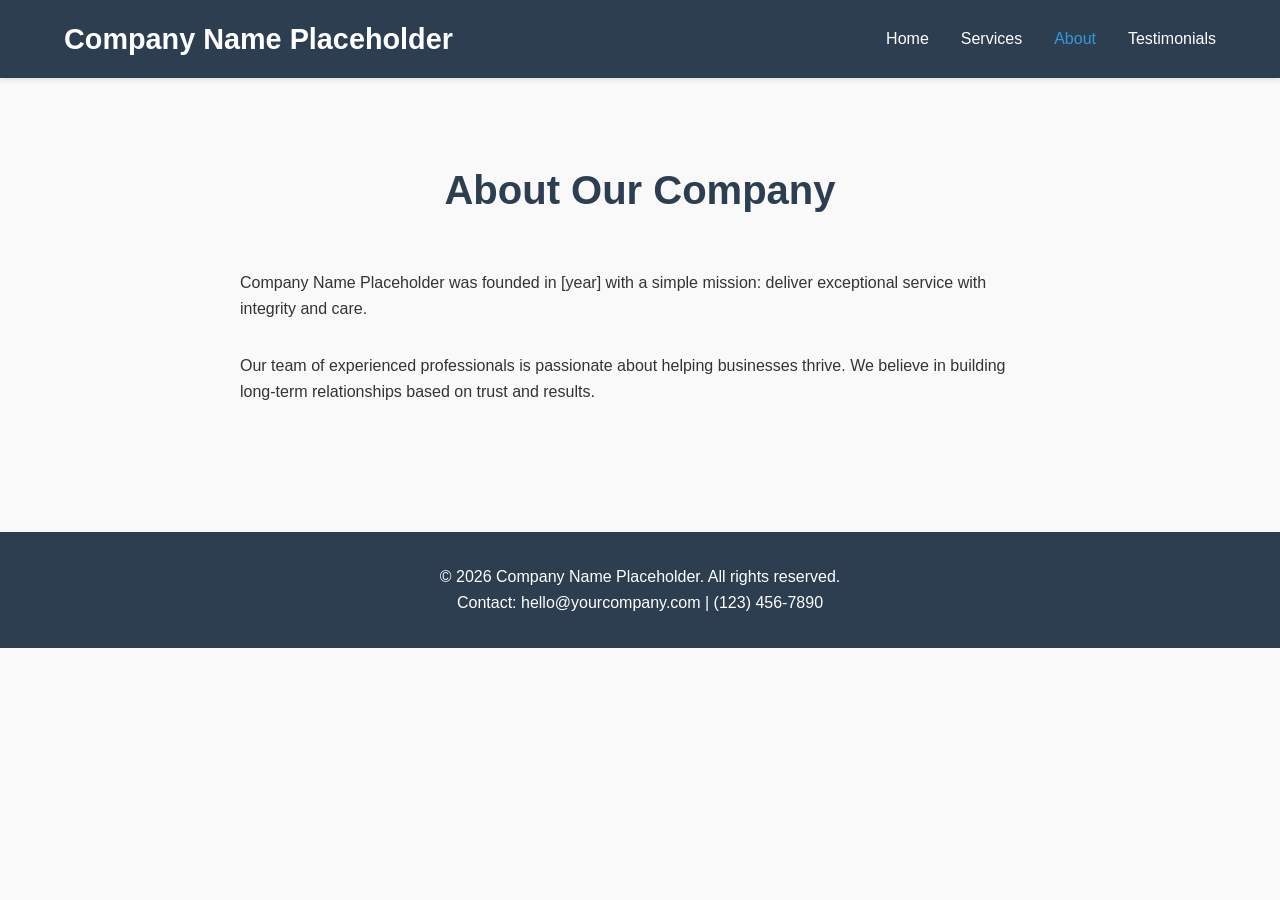
==== about.html @ 882892e3 "initial commit" ====
<!DOCTYPE html>
<html lang="en">
<head>
  <meta charset="UTF-8" />
  <meta name="viewport" content="width=device-width, initial-scale=1.0"/>
  <title>About Us - Company Name Placeholder</title>
  <link rel="stylesheet" href="css/style.css"/>
</head>
<body>

  <header>
    <nav>
      <div class="logo">Company Name Placeholder</div>
      <button class="menu-toggle">&#9776;</button>
      <ul class="nav-links">
        <li><a href="index.html">Home</a></li>
        <li><a href="services.html">Services</a></li>
        <li><a href="about.html" class="active">About</a></li>
        <li><a href="testimonials.html">Testimonials</a></li>
      </ul>
    </nav>
  </header>

  <section>
    <h2>About Our Company</h2>
    <p style="max-width:800px; margin:0 auto 2rem;">
      Company Name Placeholder was founded in [year] with a simple mission: deliver exceptional service with integrity and care.
    </p>
    <p style="max-width:800px; margin:0 auto;">
      Our team of experienced professionals is passionate about helping businesses thrive. We believe in building long-term relationships based on trust and results.
    </p>
  </section>

  <footer>
    <p>&copy; 2026 Company Name Placeholder. All rights reserved.</p>
    <p>Contact: hello@yourcompany.com | (123) 456-7890</p>
  </footer>

  <script src="js/script.js"></script>
</body>
</html>
---- css/style.css ----
/* Reset and base styles */
* {
  margin: 0;
  padding: 0;
  box-sizing: border-box;
}

body {
  font-family: 'Segoe UI', Tahoma, Geneva, Verdana, sans-serif;
  line-height: 1.6;
  color: #333;
  background-color: #f9f9f9;
}

/* Header & Navigation */
header {
  background-color: #2c3e50;
  color: white;
  padding: 1rem 0;
  position: sticky;
  top: 0;
  z-index: 100;
  box-shadow: 0 2px 5px rgba(0,0,0,0.1);
}

nav {
  display: flex;
  justify-content: space-between;
  align-items: center;
  max-width: 1200px;
  margin: 0 auto;
  padding: 0 1.5rem;
}

.logo {
  font-size: 1.8rem;
  font-weight: bold;
}

.nav-links {
  list-style: none;
  display: flex;
  gap: 2rem;
}

.nav-links li a {
  color: white;
  text-decoration: none;
  font-weight: 500;
  transition: color 0.3s;
}

.nav-links li a:hover,
.nav-links li a.active {
  color: #3498db;
}

/* Mobile menu */
.menu-toggle {
  display: none;
  font-size: 1.8rem;
  background: none;
  border: none;
  color: white;
  cursor: pointer;
}

/* Hero / Banner */
.hero {
  background-color: #3498db;
  color: white;
  text-align: center;
  padding: 8rem 1.5rem 6rem;
}

.hero h1 {
  font-size: 3rem;
  margin-bottom: 1rem;
}

.hero p {
  font-size: 1.3rem;
  max-width: 700px;
  margin: 0 auto 2rem;
}

.btn {
  display: inline-block;
  background-color: white;
  color: #3498db;
  padding: 0.9rem 2rem;
  text-decoration: none;
  border-radius: 5px;
  font-weight: bold;
  transition: all 0.3s;
}

.btn:hover {
  background-color: #ecf0f1;
  transform: translateY(-2px);
}

/* Sections */
section {
  padding: 5rem 1.5rem;
  max-width: 1200px;
  margin: 0 auto;
}

h2 {
  text-align: center;
  font-size: 2.5rem;
  margin-bottom: 3rem;
  color: #2c3e50;
}

/* Services grid */
.services-grid {
  display: grid;
  grid-template-columns: repeat(auto-fit, minmax(280px, 1fr));
  gap: 2rem;
}

.card {
  background: white;
  padding: 2rem;
  border-radius: 8px;
  box-shadow: 0 4px 10px rgba(0,0,0,0.08);
  text-align: center;
  transition: transform 0.3s;
}

.card:hover {
  transform: translateY(-8px);
}

.card h3 {
  margin: 1rem 0 1rem;
  color: #3498db;
}

/* Testimonials */
.testimonial {
  background: white;
  padding: 2rem;
  border-radius: 8px;
  box-shadow: 0 4px 10px rgba(0,0,0,0.08);
  margin: 2rem auto;
  max-width: 700px;
  font-style: italic;
}

.testimonial p {
  margin-bottom: 1rem;
}

.testimonial cite {
  display: block;
  text-align: right;
  font-style: normal;
  color: #777;
  font-weight: bold;
}

/* Footer */
footer {
  background-color: #2c3e50;
  color: white;
  text-align: center;
  padding: 2rem 1rem;
  margin-top: 3rem;
}

footer a {
  color: #3498db;
  text-decoration: none;
}

/* Responsive */
@media (max-width: 768px) {
  .nav-links {
    display: none;
    flex-direction: column;
    position: absolute;
    top: 100%;
    left: 0;
    right: 0;
    background: #2c3e50;
    padding: 1rem;
  }

  .nav-links.active {
    display: flex;
  }

  .menu-toggle {
    display: block;
  }

  .hero h1 {
    font-size: 2.3rem;
  }

  h2 {
    font-size: 2rem;
  }
}
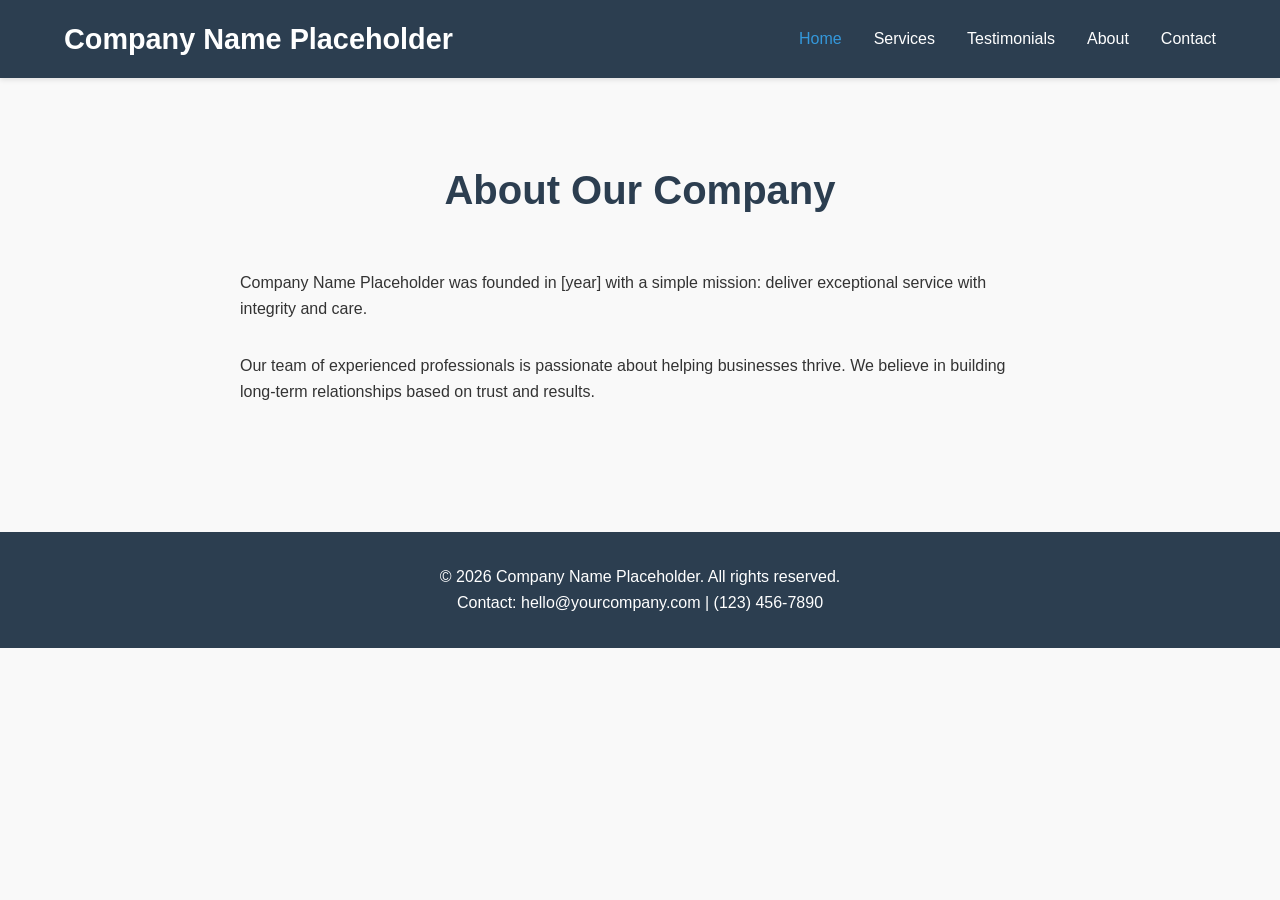
==== commit 64d41881: "added contact page" ====
--- a/about.html
+++ b/about.html
@@ -13,10 +13,11 @@
       <div class="logo">Company Name Placeholder</div>
       <button class="menu-toggle">&#9776;</button>
       <ul class="nav-links">
-        <li><a href="index.html">Home</a></li>
+        <li><a href="index.html" class="active">Home</a></li>
         <li><a href="services.html">Services</a></li>
-        <li><a href="about.html" class="active">About</a></li>
         <li><a href="testimonials.html">Testimonials</a></li>
+        <li><a href="about.html">About</a></li>
+        <li><a href="contact.html">Contact</a></li>
       </ul>
     </nav>
   </header>
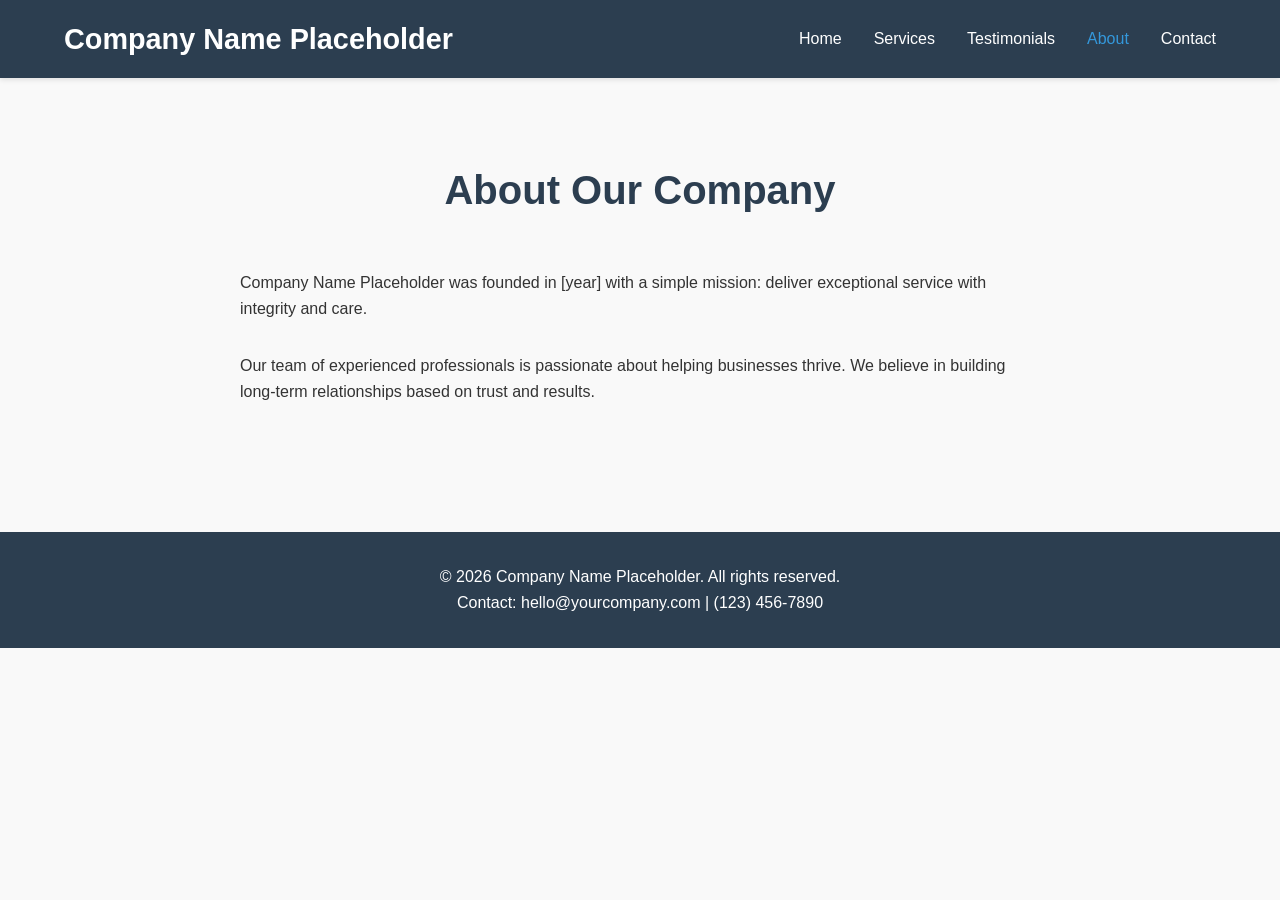
==== commit 62755a18: "fix active css" ====
--- a/about.html
+++ b/about.html
@@ -13,10 +13,10 @@
       <div class="logo">Company Name Placeholder</div>
       <button class="menu-toggle">&#9776;</button>
       <ul class="nav-links">
-        <li><a href="index.html" class="active">Home</a></li>
+        <li><a href="index.html" >Home</a></li>
         <li><a href="services.html">Services</a></li>
         <li><a href="testimonials.html">Testimonials</a></li>
-        <li><a href="about.html">About</a></li>
+        <li><a href="about.html" class="active">About</a></li>
         <li><a href="contact.html">Contact</a></li>
       </ul>
     </nav>
